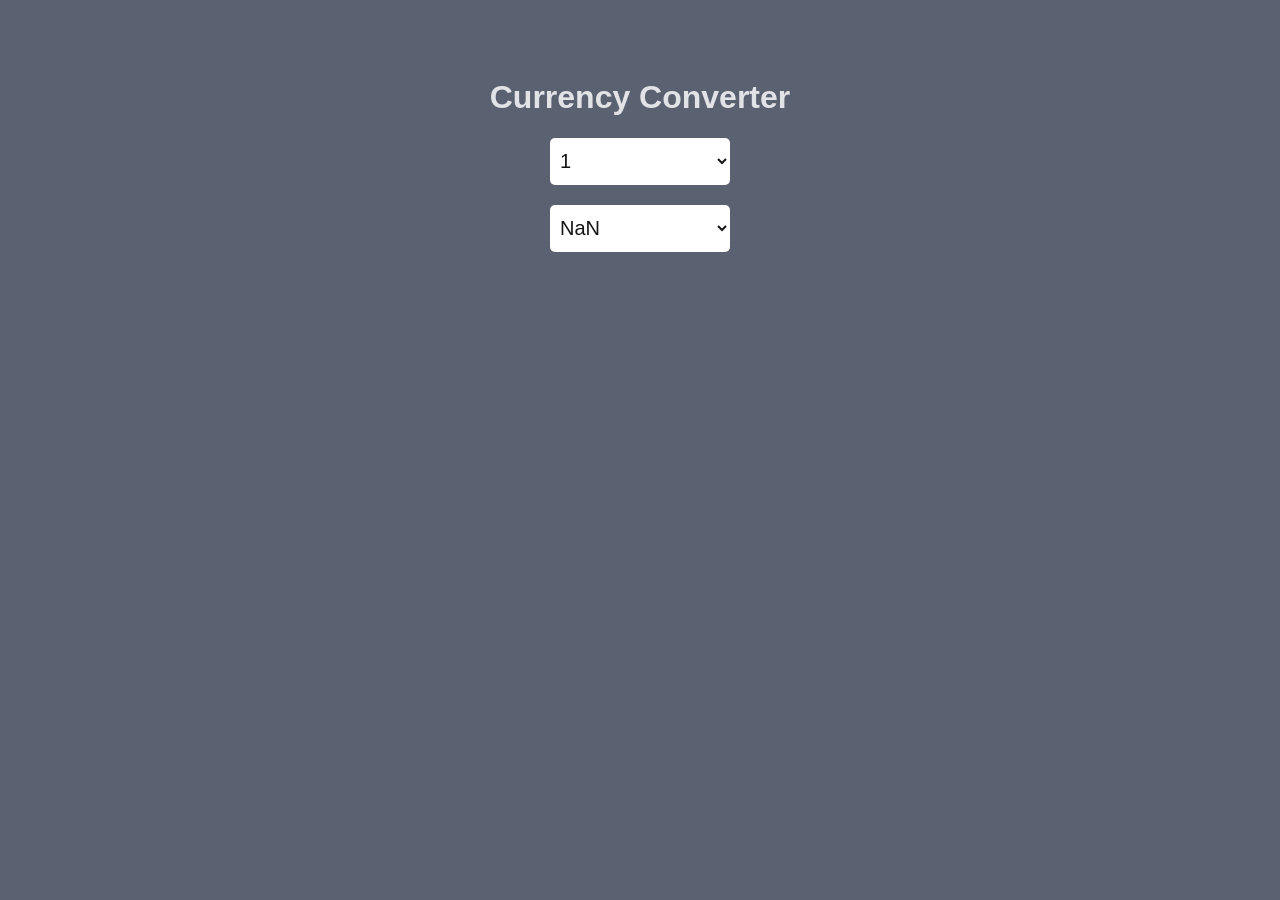
==== index.html @ 671c43b0 "gh" ====
<!doctype html><html lang="en"><head><meta charset="utf-8"/><link rel="icon" href="/favicon.ico"/><meta name="viewport" content="width=device-width,initial-scale=1"/><meta name="theme-color" content="#000000"/><meta name="description" content="Web site created using create-react-app"/><link rel="apple-touch-icon" href="/logo192.png"/><link rel="manifest" href="/manifest.json"/><title>Currency</title><script defer="defer" src="/static/js/main.74b6efaf.js"></script><link href="/static/css/main.bb118e81.css" rel="stylesheet"></head><body><noscript>You need to enable JavaScript to run this app.</noscript><div id="root"></div></body></html>
---- static/css/main.bb118e81.css ----
body{background-color:rgba(49,58,78,.8);font-family:Arial,Helvetica,sans-serif;padding:50px}body,h1{color:#e2e3e7}h1{text-align:center}.group{background:#fff;border-radius:5px;display:grid;grid-template-columns:100px 80px;margin:0 auto 20px;width:180px}input,select{background:none;border:0;color:#161616}input{padding-left:10px}select{padding:15px}
/*# sourceMappingURL=main.bb118e81.css.map*/
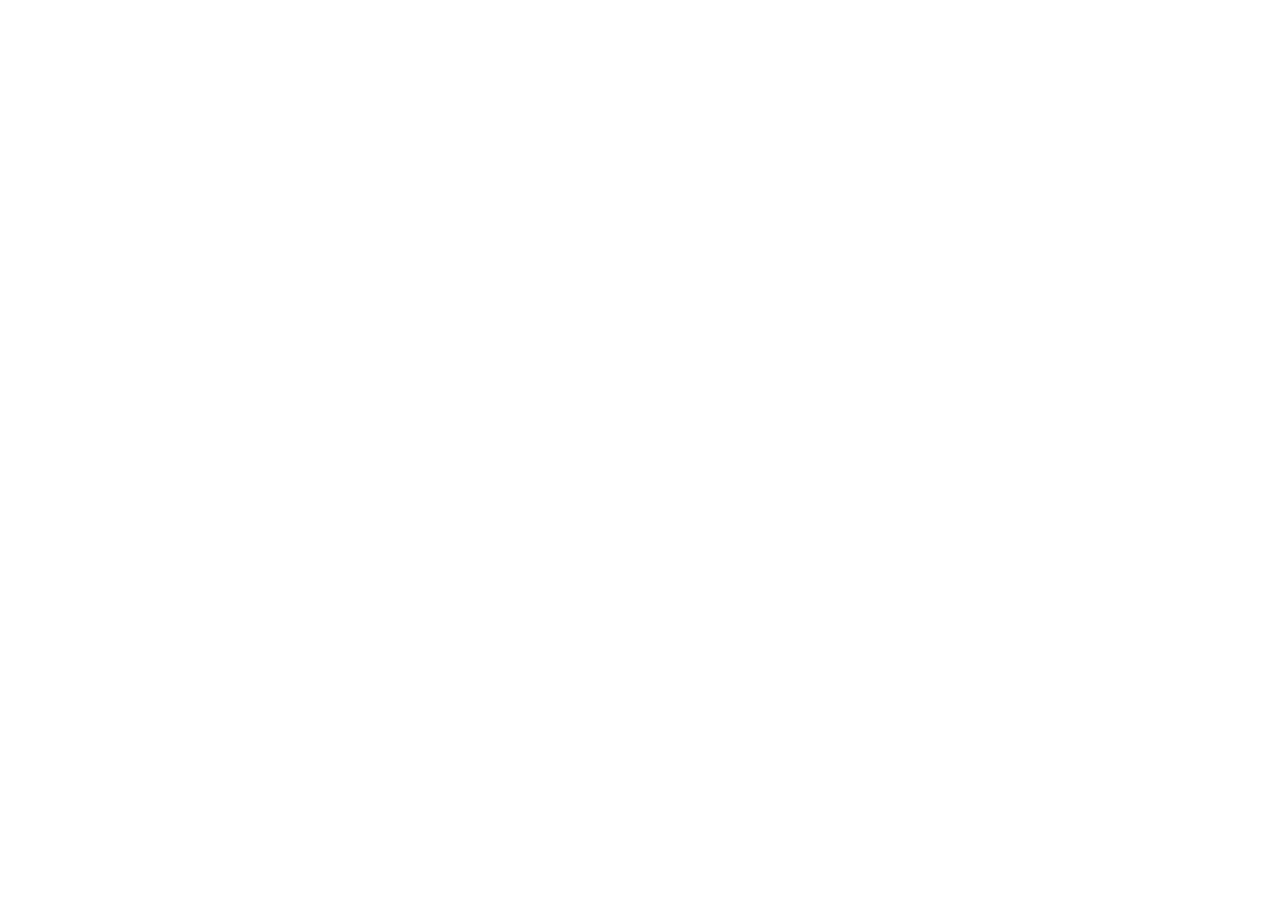
==== commit e13553ac: "gh" ====
--- a/index.html
+++ b/index.html
@@ -1 +1 @@
-<!doctype html><html lang="en"><head><meta charset="utf-8"/><link rel="icon" href="/favicon.ico"/><meta name="viewport" content="width=device-width,initial-scale=1"/><meta name="theme-color" content="#000000"/><meta name="description" content="Web site created using create-react-app"/><link rel="apple-touch-icon" href="/logo192.png"/><link rel="manifest" href="/manifest.json"/><title>Currency</title><script defer="defer" src="/static/js/main.74b6efaf.js"></script><link href="/static/css/main.bb118e81.css" rel="stylesheet"></head><body><noscript>You need to enable JavaScript to run this app.</noscript><div id="root"></div></body></html>+<!doctype html><html lang="en"><head><meta charset="utf-8"/><link rel="icon" href="/currency_converter/favicon.ico"/><meta name="viewport" content="width=device-width,initial-scale=1"/><meta name="theme-color" content="#000000"/><meta name="description" content="Web site created using create-react-app"/><title>Currency</title><script defer="defer" src="/currency_converter/static/js/main.e2ea9345.js"></script><link href="/currency_converter/static/css/main.bb118e81.css" rel="stylesheet"></head><body><div id="root"></div></body></html>
